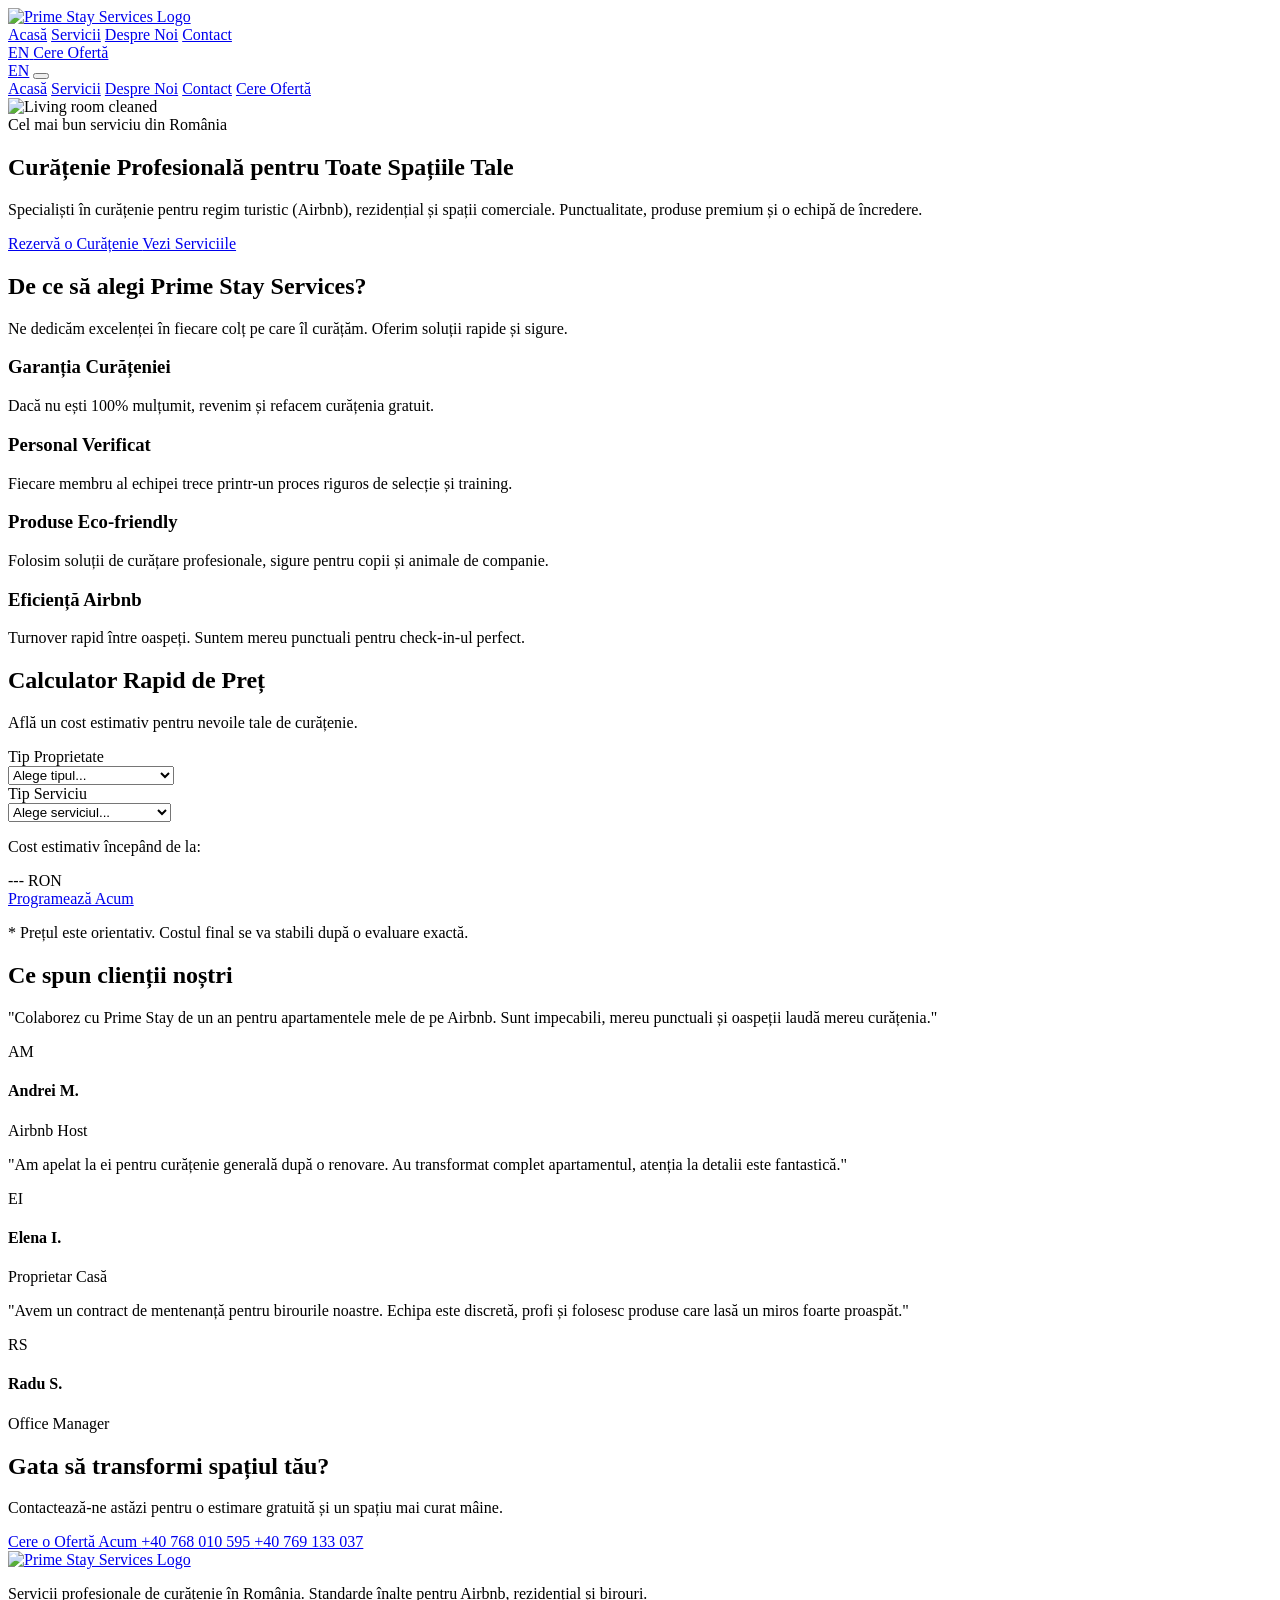
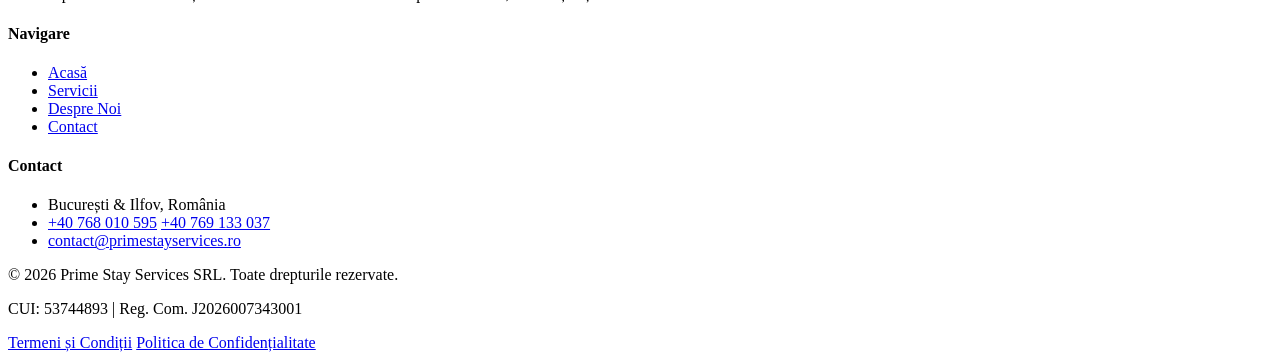
==== index.html @ 4a58f450 "Add files via upload" ====
<!DOCTYPE html>
<html lang="ro">
<head>
    <meta charset="UTF-8">
    <meta name="viewport" content="width=device-width, initial-scale=1.0">
    <title>Prime Stay Services | Curățenie Profesională</title>
    <meta name="description" content="Servicii profesionale de curățenie în România. Curățenie Airbnb, rezidențială, și birouri.">
    <!-- Tailwind CSS -->
    <script src="https://cdn.tailwindcss.com"></script>
    <script>
        tailwind.config = {
            theme: {
                extend: {
                    colors: {
                        primary: '#0284C7', // sky-600
                        accent: '#059669', // emerald-600
                    },
                    fontFamily: {
                        sans: ['Inter', 'sans-serif'],
                        heading: ['Outfit', 'sans-serif'],
                    }
                }
            }
        }
    </script>
    <!-- Custom CSS -->
    <link rel="stylesheet" href="css/styles.css">
    <!-- Phosphor Icons -->
    <script src="https://unpkg.com/@phosphor-icons/web"></script>
</head>
<body class="antialiased bg-gray-50 text-slate-800">

    <!-- Header -->
    <header class="fixed w-full top-0 z-50 glass transition-all duration-300">
        <div class="max-w-7xl mx-auto px-4 sm:px-6 lg:px-8">
            <div class="flex justify-between items-center h-28 md:h-32">
                <!-- Logo -->
                <div class="flex-shrink-0 flex items-center">
                    <a href="index.html" class="flex items-center">
                        <img src="assets/Primestay%20Logo.png" alt="Prime Stay Services Logo" class="h-28 md:h-32 w-auto max-w-[300px] md:max-w-[400px] object-contain drop-shadow-xl transform scale-[1.35] md:scale-[1.4] translate-y-3 md:translate-y-4 origin-left">
                    </a>
                </div>
                
                <!-- Desktop Nav -->
                <nav class="hidden md:flex space-x-8 items-center">
                    <a href="index.html" class="text-primary font-medium hover:text-accent transition-colors" data-i18n="nav-home">Acasă</a>
                    <a href="services.html" class="text-slate-600 font-medium hover:text-primary transition-colors" data-i18n="nav-services">Servicii</a>
                    <a href="about.html" class="text-slate-600 font-medium hover:text-primary transition-colors" data-i18n="nav-about">Despre Noi</a>
                    <a href="contact.html" class="text-slate-600 font-medium hover:text-primary transition-colors" data-i18n="nav-contact">Contact</a>
                    
                    <div class="flex items-center gap-4 border-l border-gray-300 pl-4">
                        <a href="index-en.html" class="flex items-center gap-1 text-sm font-semibold text-slate-700 hover:text-primary transition">
                            <i class="ph ph-globe text-lg"></i> <span>EN</span>
                        </a>
                        <a href="contact.html" class="bg-primary hover:bg-sky-700 text-white px-5 py-2.5 rounded-full font-medium transition-all shadow-md hover:shadow-lg transform hover:-translate-y-0.5" data-i18n="cta-quote">Cere Ofertă</a>
                    </div>
                </nav>

                <!-- Mobile menu button -->
                <div class="md:hidden flex items-center gap-4">
                    <a href="index-en.html" class="text-sm font-semibold text-slate-700 hover:text-primary transition">EN</a>
                    <button id="mobile-menu-btn" class="text-slate-600 hover:text-primary focus:outline-none">
                        <i class="ph ph-list text-3xl"></i>
                    </button>
                </div>
            </div>
        </div>
        
        <!-- Mobile Menu -->
        <div id="mobile-menu" class="hidden md:hidden bg-white border-t border-gray-100 shadow-xl absolute w-full">
            <div class="px-4 pt-2 pb-6 space-y-2">
                <a href="index.html" class="block px-3 py-3 rounded-md text-base font-medium text-primary bg-sky-50" data-i18n="nav-home">Acasă</a>
                <a href="services.html" class="block px-3 py-3 rounded-md text-base font-medium text-slate-700 hover:text-primary hover:bg-sky-50" data-i18n="nav-services">Servicii</a>
                <a href="about.html" class="block px-3 py-3 rounded-md text-base font-medium text-slate-700 hover:text-primary hover:bg-sky-50" data-i18n="nav-about">Despre Noi</a>
                <a href="contact.html" class="block px-3 py-3 rounded-md text-base font-medium text-slate-700 hover:text-primary hover:bg-sky-50" data-i18n="nav-contact">Contact</a>
                <a href="contact.html" class="block px-3 py-3 mt-4 text-center rounded-full text-base font-medium bg-primary text-white" data-i18n="cta-quote">Cere Ofertă</a>
            </div>
        </div>
    </header>

    <!-- Hero Section -->
    <main>
        <section class="relative pt-32 pb-20 lg:pt-48 lg:pb-32 overflow-hidden bg-slate-900">
            <!-- Background Image overlay -->
            <div class="absolute inset-0 opacity-40">
                <img src="https://images.unsplash.com/photo-1527515637462-cff94eecc1ac?q=80&w=2574&auto=format&fit=crop" alt="Living room cleaned" class="w-full h-full object-cover" />
            </div>
            <!-- Gradient Overlay -->
            <div class="absolute inset-0 bg-gradient-to-r from-slate-900 via-slate-900/80 to-transparent"></div>
            
            <div class="relative max-w-7xl mx-auto px-4 sm:px-6 lg:px-8">
                <div class="max-w-2xl">
                    <div class="inline-flex items-center gap-2 px-3 py-1 rounded-full bg-accent/20 border border-accent/30 text-emerald-400 text-sm font-semibold mb-6">
                        <i class="ph-fill ph-check-circle"></i> Cel mai bun serviciu din România
                    </div>
                    <h1 class="text-4xl md:text-5xl lg:text-6xl font-heading font-extrabold text-white leading-tight mb-6">
                        Curățenie Profesională pentru <span class="text-transparent bg-clip-text bg-gradient-to-r from-sky-400 to-emerald-400">Toate Spațiile Tale</span>
                    </h1>
                    <p class="text-lg text-slate-300 mb-8 max-w-xl">
                        Specialiști în curățenie pentru regim turistic (Airbnb), rezidențial și spații comerciale. Punctualitate, produse premium și o echipă de încredere.
                    </p>
                    <div class="flex flex-col sm:flex-row gap-4">
                        <a href="contact.html" class="inline-flex justify-center items-center px-8 py-4 border border-transparent text-base font-medium rounded-full text-white bg-primary hover:bg-sky-500 shadow-lg hover:shadow-sky-500/30 transition-all hover:-translate-y-1">
                            Rezervă o Curățenie
                        </a>
                        <a href="services.html" class="inline-flex justify-center items-center px-8 py-4 border-2 border-white/20 hover:border-white/50 text-base font-medium rounded-full text-white bg-white/5 hover:bg-white/10 backdrop-blur-sm transition-all hover:-translate-y-1">
                            Vezi Serviciile
                        </a>
                    </div>
                </div>
            </div>
        </section>

        <!-- Why Choose Us -->
        <section class="py-20 bg-white">
            <div class="max-w-7xl mx-auto px-4 sm:px-6 lg:px-8">
                <div class="text-center mb-16">
                    <h2 class="text-3xl font-heading font-bold text-slate-900 mb-4">De ce să alegi Prime Stay Services?</h2>
                    <p class="text-slate-600 max-w-2xl mx-auto">Ne dedicăm excelenței în fiecare colț pe care îl curățăm. Oferim soluții rapide și sigure.</p>
                </div>
                
                <div class="grid grid-cols-1 md:grid-cols-2 lg:grid-cols-4 gap-8">
                    <!-- Feature 1 -->
                    <div class="bg-gray-50 rounded-2xl p-8 hover-scale border border-gray-100">
                        <div class="w-14 h-14 bg-sky-100 rounded-xl flex items-center justify-center mb-6 text-primary">
                            <i class="ph ph-medal text-3xl"></i>
                        </div>
                        <h3 class="text-xl font-heading font-bold text-slate-900 mb-3">Garanția Curățeniei</h3>
                        <p class="text-slate-600 text-sm">Dacă nu ești 100% mulțumit, revenim și refacem curățenia gratuit.</p>
                    </div>
                    <!-- Feature 2 -->
                    <div class="bg-gray-50 rounded-2xl p-8 hover-scale border border-gray-100">
                        <div class="w-14 h-14 bg-emerald-100 rounded-xl flex items-center justify-center mb-6 text-accent">
                            <i class="ph ph-shield-check text-3xl"></i>
                        </div>
                        <h3 class="text-xl font-heading font-bold text-slate-900 mb-3">Personal Verificat</h3>
                        <p class="text-slate-600 text-sm">Fiecare membru al echipei trece printr-un proces riguros de selecție și training.</p>
                    </div>
                    <!-- Feature 3 -->
                    <div class="bg-gray-50 rounded-2xl p-8 hover-scale border border-gray-100">
                        <div class="w-14 h-14 bg-sky-100 rounded-xl flex items-center justify-center mb-6 text-primary">
                            <i class="ph ph-leaf text-3xl"></i>
                        </div>
                        <h3 class="text-xl font-heading font-bold text-slate-900 mb-3">Produse Eco-friendly</h3>
                        <p class="text-slate-600 text-sm">Folosim soluții de curățare profesionale, sigure pentru copii și animale de companie.</p>
                    </div>
                    <!-- Feature 4 -->
                    <div class="bg-gray-50 rounded-2xl p-8 hover-scale border border-gray-100">
                        <div class="w-14 h-14 bg-emerald-100 rounded-xl flex items-center justify-center mb-6 text-accent">
                            <i class="ph ph-timer text-3xl"></i>
                        </div>
                        <h3 class="text-xl font-heading font-bold text-slate-900 mb-3">Eficiență Airbnb</h3>
                        <p class="text-slate-600 text-sm">Turnover rapid între oaspeți. Suntem mereu punctuali pentru check-in-ul perfect.</p>
                    </div>
                </div>
            </div>
        </section>

        <!-- Price Estimator Widget -->
        <section class="py-20 bg-slate-50 relative">
            <div class="max-w-4xl mx-auto px-4 sm:px-6 lg:px-8">
                <div class="bg-white rounded-3xl shadow-xl p-8 md:p-12 relative overflow-hidden border border-gray-100">
                    <!-- Decor -->
                    <div class="absolute -right-20 -top-20 w-64 h-64 bg-sky-50 rounded-full mix-blend-multiply filter blur-3xl opacity-70"></div>
                    <div class="absolute -left-20 -bottom-20 w-64 h-64 bg-emerald-50 rounded-full mix-blend-multiply filter blur-3xl opacity-70"></div>
                    
                    <div class="relative z-10">
                        <div class="text-center mb-10">
                            <h2 class="text-3xl font-heading font-bold text-slate-900 mb-3">Calculator Rapid de Preț</h2>
                            <p class="text-slate-500">Află un cost estimativ pentru nevoile tale de curățenie.</p>
                        </div>
                        
                        <div class="grid grid-cols-1 md:grid-cols-2 gap-8">
                            <div>
                                <label class="block text-sm font-medium text-slate-700 mb-2">Tip Proprietate</label>
                                <div class="relative">
                                    <select id="property-type" class="block w-full pl-3 pr-10 py-4 text-base border-gray-300 focus:outline-none focus:ring-primary focus:border-primary sm:text-sm rounded-xl bg-gray-50 border appearance-none transition-all cursor-pointer">
                                        <option value="" disabled selected>Alege tipul...</option>
                                        <option value="garsoniera">Garsonieră</option>
                                        <option value="ap2">Apartament 2 Camere</option>
                                        <option value="ap3">Apartament 3+ Camere</option>
                                        <option value="casa">Casă / Vilă</option>
                                        <option value="birou">Birou / Spațiu Comercial</option>
                                    </select>
                                    <div class="pointer-events-none absolute inset-y-0 right-0 flex items-center px-4 text-slate-500">
                                        <i class="ph ph-caret-down"></i>
                                    </div>
                                </div>
                            </div>
                            
                            <div>
                                <label class="block text-sm font-medium text-slate-700 mb-2">Tip Serviciu</label>
                                <div class="relative">
                                    <select id="service-type" class="block w-full pl-3 pr-10 py-4 text-base border-gray-300 focus:outline-none focus:ring-primary focus:border-primary sm:text-sm rounded-xl bg-gray-50 border appearance-none transition-all cursor-pointer">
                                        <option value="" disabled selected>Alege serviciul...</option>
                                        <option value="intretinere">Curățenie de Întreținere</option>
                                        <option value="generala">Curățenie Generală</option>
                                        <option value="constructor">După Constructor</option>
                                        <option value="turistic">Regim Turistic (Airbnb)</option>
                                    </select>
                                    <div class="pointer-events-none absolute inset-y-0 right-0 flex items-center px-4 text-slate-500">
                                        <i class="ph ph-caret-down"></i>
                                    </div>
                                </div>
                            </div>
                        </div>

                        <div class="mt-10 bg-slate-900 rounded-2xl p-6 flex flex-col sm:flex-row items-center justify-between text-white">
                            <div>
                                <p class="text-slate-400 text-sm mb-1">Cost estimativ începând de la:</p>
                                <div id="estimate-result" class="text-3xl font-heading font-bold text-transparent bg-clip-text bg-gradient-to-r from-sky-400 to-emerald-400">
                                    --- RON
                                </div>
                            </div>
                            <div class="mt-4 sm:mt-0">
                                <a href="contact.html" class="inline-block bg-primary hover:bg-sky-500 text-white px-6 py-3 rounded-full font-medium transition-colors">
                                    Programează Acum
                                </a>
                            </div>
                        </div>
                        <p class="text-xs text-center text-slate-400 mt-4">* Prețul este orientativ. Costul final se va stabili după o evaluare exactă.</p>
                    </div>
                </div>
            </div>
        </section>

        <!-- Testimonials -->
        <section class="py-20 bg-white">
            <div class="max-w-7xl mx-auto px-4 sm:px-6 lg:px-8">
                <div class="text-center mb-16">
                    <h2 class="text-3xl font-heading font-bold text-slate-900 mb-4">Ce spun clienții noștri</h2>
                </div>
                
                <div class="grid grid-cols-1 md:grid-cols-3 gap-8">
                    <!-- Review 1 -->
                    <div class="bg-gray-50 p-8 rounded-2xl border border-gray-100 hover-scale">
                        <div class="flex text-yellow-400 mb-4">
                            <i class="ph-fill ph-star text-xl"></i>
                            <i class="ph-fill ph-star text-xl"></i>
                            <i class="ph-fill ph-star text-xl"></i>
                            <i class="ph-fill ph-star text-xl"></i>
                            <i class="ph-fill ph-star text-xl"></i>
                        </div>
                        <p class="text-slate-600 mb-6 italic">"Colaborez cu Prime Stay de un an pentru apartamentele mele de pe Airbnb. Sunt impecabili, mereu punctuali și oaspeții laudă mereu curățenia."</p>
                        <div class="flex items-center gap-4">
                            <div class="w-12 h-12 bg-sky-200 rounded-full flex items-center justify-center font-bold text-primary">AM</div>
                            <div>
                                <h4 class="font-bold text-slate-900">Andrei M.</h4>
                                <p class="text-xs text-slate-500">Airbnb Host</p>
                            </div>
                        </div>
                    </div>
                    
                    <!-- Review 2 -->
                    <div class="bg-gray-50 p-8 rounded-2xl border border-gray-100 hover-scale">
                        <div class="flex text-yellow-400 mb-4">
                            <i class="ph-fill ph-star text-xl"></i>
                            <i class="ph-fill ph-star text-xl"></i>
                            <i class="ph-fill ph-star text-xl"></i>
                            <i class="ph-fill ph-star text-xl"></i>
                            <i class="ph-fill ph-star text-xl"></i>
                        </div>
                        <p class="text-slate-600 mb-6 italic">"Am apelat la ei pentru curățenie generală după o renovare. Au transformat complet apartamentul, atenția la detalii este fantastică."</p>
                        <div class="flex items-center gap-4">
                            <div class="w-12 h-12 bg-emerald-200 rounded-full flex items-center justify-center font-bold text-accent">EI</div>
                            <div>
                                <h4 class="font-bold text-slate-900">Elena I.</h4>
                                <p class="text-xs text-slate-500">Proprietar Casă</p>
                            </div>
                        </div>
                    </div>

                    <!-- Review 3 -->
                    <div class="bg-gray-50 p-8 rounded-2xl border border-gray-100 hover-scale">
                        <div class="flex text-yellow-400 mb-4">
                            <i class="ph-fill ph-star text-xl"></i>
                            <i class="ph-fill ph-star text-xl"></i>
                            <i class="ph-fill ph-star text-xl"></i>
                            <i class="ph-fill ph-star text-xl"></i>
                            <i class="ph-fill ph-star text-xl"></i>
                        </div>
                        <p class="text-slate-600 mb-6 italic">"Avem un contract de mentenanță pentru birourile noastre. Echipa este discretă, profi și folosesc produse care lasă un miros foarte proaspăt."</p>
                        <div class="flex items-center gap-4">
                            <div class="w-12 h-12 bg-sky-200 rounded-full flex items-center justify-center font-bold text-primary">RS</div>
                            <div>
                                <h4 class="font-bold text-slate-900">Radu S.</h4>
                                <p class="text-xs text-slate-500">Office Manager</p>
                            </div>
                        </div>
                    </div>
                </div>
            </div>
        </section>

        <!-- CTA Banner -->
        <section class="py-16 bg-gradient-to-r from-primary to-accent relative overflow-hidden">
            <!-- Decorative circles -->
            <div class="absolute top-0 right-0 -mr-20 -mt-20 w-64 h-64 rounded-full bg-white opacity-10"></div>
            <div class="absolute bottom-0 left-0 -ml-20 -mb-20 w-80 h-80 rounded-full bg-white opacity-10"></div>
            
            <div class="relative max-w-4xl mx-auto px-4 sm:px-6 lg:px-8 text-center">
                <h2 class="text-3xl md:text-4xl font-heading font-bold text-white mb-6">Gata să transformi spațiul tău?</h2>
                <p class="text-sky-100 text-lg mb-8">Contactează-ne astăzi pentru o estimare gratuită și un spațiu mai curat mâine.</p>
                <div class="flex flex-col sm:flex-row justify-center items-center gap-4">
                    <a href="contact.html" class="px-8 py-4 bg-white text-slate-900 font-bold rounded-full shadow-lg hover:shadow-xl hover:bg-gray-50 transition-all hover:-translate-y-1">
                        Cere o Ofertă Acum
                    </a>
                    <a href="tel:+40768010595" class="px-8 py-4 border-2 border-white text-white font-bold rounded-full hover:bg-white/10 transition-all flex items-center gap-2">
                        <i class="ph-fill ph-phone"></i> +40 768 010 595
                    </a>
                    <a href="tel:+40769133037" class="px-8 py-4 border-2 border-white text-white font-bold rounded-full hover:bg-white/10 transition-all flex items-center gap-2">
                        <i class="ph-fill ph-phone"></i> +40 769 133 037
                    </a>
                </div>
            </div>
        </section>
    </main>

    <!-- Footer -->
    <footer class="bg-slate-900 text-slate-300 py-12 border-t border-slate-800">
        <div class="max-w-7xl mx-auto px-4 sm:px-6 lg:px-8">
            <div class="grid grid-cols-1 md:grid-cols-4 gap-8 mb-8">
                <div class="col-span-1 md:col-span-2">
                    <a href="index.html" class="inline-block mb-6">
                        <img src="assets/Primestay%20Logo.png" alt="Prime Stay Services Logo" class="h-32 w-auto max-w-[300px] object-contain drop-shadow-lg">
                    </a>
                    <p class="text-slate-400 max-w-sm mb-6">Servicii profesionale de curățenie în România. Standarde înalte pentru Airbnb, rezidențial și birouri.</p>
                    <div class="flex space-x-4">
                        <a href="#" class="w-10 h-10 rounded-full bg-slate-800 flex items-center justify-center hover:bg-primary hover:text-white transition-colors">
                            <i class="ph-fill ph-facebook-logo text-xl"></i>
                        </a>
                        <a href="#" class="w-10 h-10 rounded-full bg-slate-800 flex items-center justify-center hover:bg-primary hover:text-white transition-colors">
                            <i class="ph-fill ph-instagram-logo text-xl"></i>
                        </a>
                    </div>
                </div>
                
                <div>
                    <h4 class="text-white font-bold mb-4 font-heading">Navigare</h4>
                    <ul class="space-y-2">
                        <li><a href="index.html" class="hover:text-primary transition-colors">Acasă</a></li>
                        <li><a href="services.html" class="hover:text-primary transition-colors">Servicii</a></li>
                        <li><a href="about.html" class="hover:text-primary transition-colors">Despre Noi</a></li>
                        <li><a href="contact.html" class="hover:text-primary transition-colors">Contact</a></li>
                    </ul>
                </div>
                
                <div>
                    <h4 class="text-white font-bold mb-4 font-heading">Contact</h4>
                    <ul class="space-y-3">
                        <li class="flex items-start gap-3">
                            <i class="ph-fill ph-map-pin text-primary mt-1"></i>
                            <span>București & Ilfov, România</span>
                        </li>
                        <li class="flex items-start gap-3">
                            <i class="ph-fill ph-phone text-primary mt-1"></i>
                            <div class="flex flex-col gap-1">
                                <a href="tel:+40768010595" class="hover:text-primary transition-colors">+40 768 010 595</a>
                                <a href="tel:+40769133037" class="hover:text-primary transition-colors">+40 769 133 037</a>
                            </div>
                        </li>
                        <li class="flex items-center gap-3">
                            <i class="ph-fill ph-envelope-simple text-primary"></i>
                            <a href="mailto:contact@primestayservices.ro" class="hover:text-primary transition-colors">contact@primestayservices.ro</a>
                        </li>
                    </ul>
                </div>
            </div>
            
            <div class="pt-8 border-t border-slate-800 flex flex-col md:flex-row justify-between items-center gap-4 text-sm text-slate-500">
                <div class="text-center md:text-left">
                    <p>&copy; 2026 Prime Stay Services SRL. Toate drepturile rezervate.</p>
                    <p class="mt-1">CUI: 53744893 | Reg. Com. J2026007343001</p>
                </div>
                <div class="flex gap-4">
                    <a href="#" class="hover:text-white transition-colors">Termeni și Condiții</a>
                    <a href="#" class="hover:text-white transition-colors">Politica de Confidențialitate</a>
                </div>
            </div>
        </div>
    </footer>

    <!-- Floating WhatsApp Widget -->
    <a href="https://wa.me/40700000000" target="_blank" class="fixed bottom-6 right-6 w-16 h-16 bg-[#25D366] text-white rounded-full flex items-center justify-center text-3xl shadow-2xl z-50 whatsapp-widget transition-transform">
        <i class="ph-fill ph-whatsapp-logo"></i>
    </a>

    <!-- Scripts -->
    <script src="js/main.js"></script>
</body>
</html>
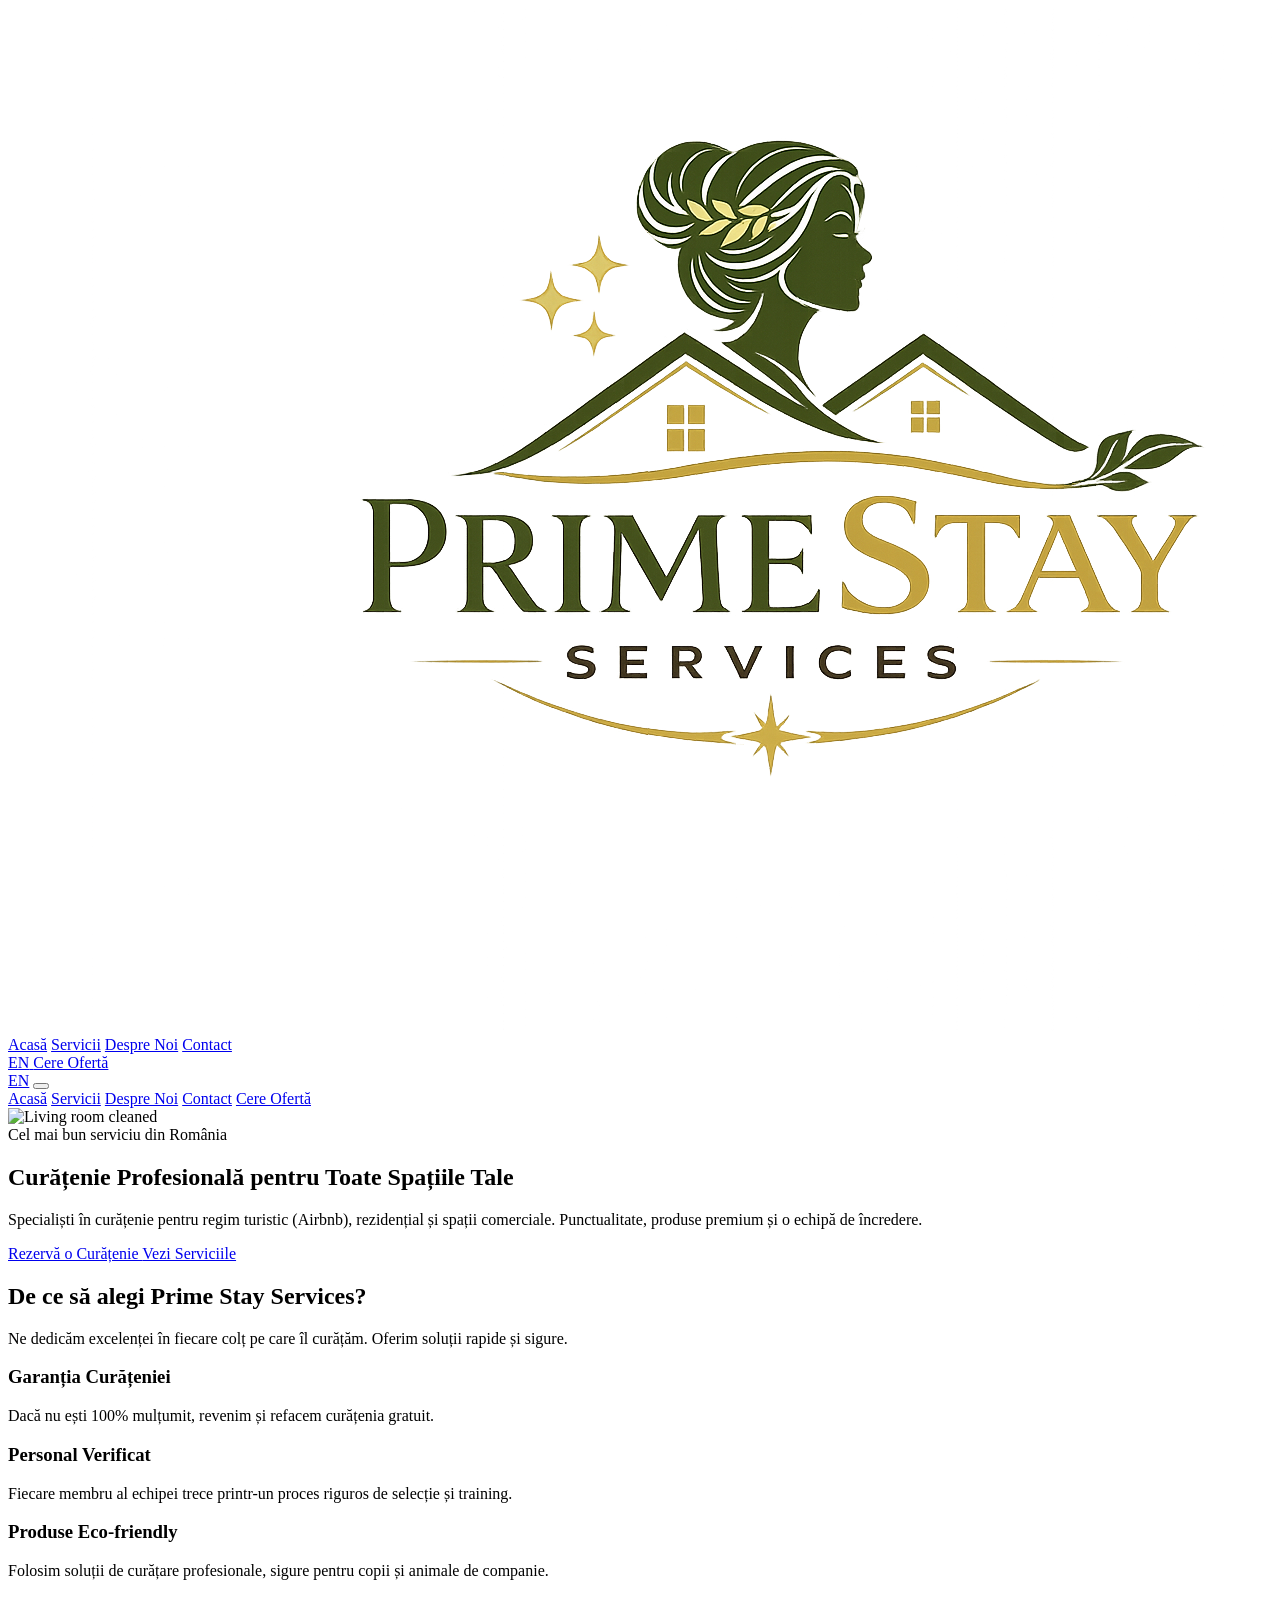
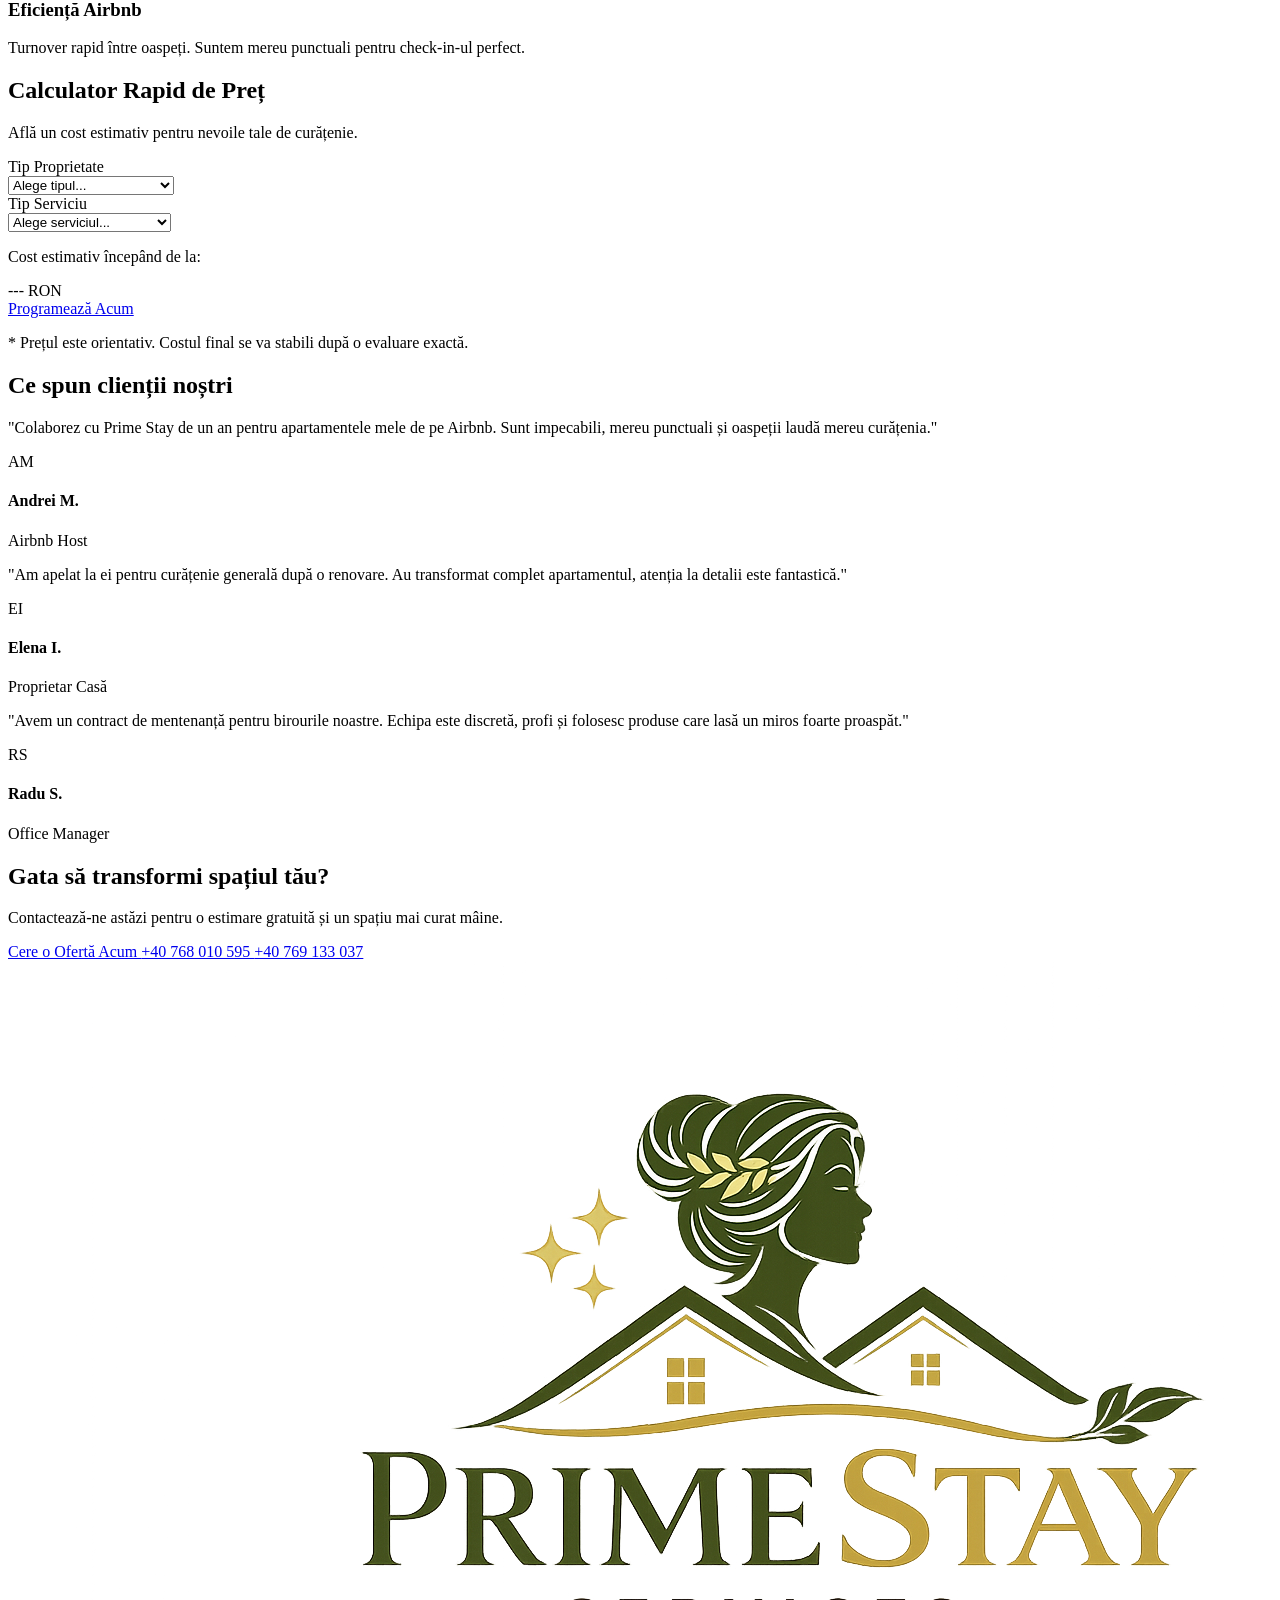
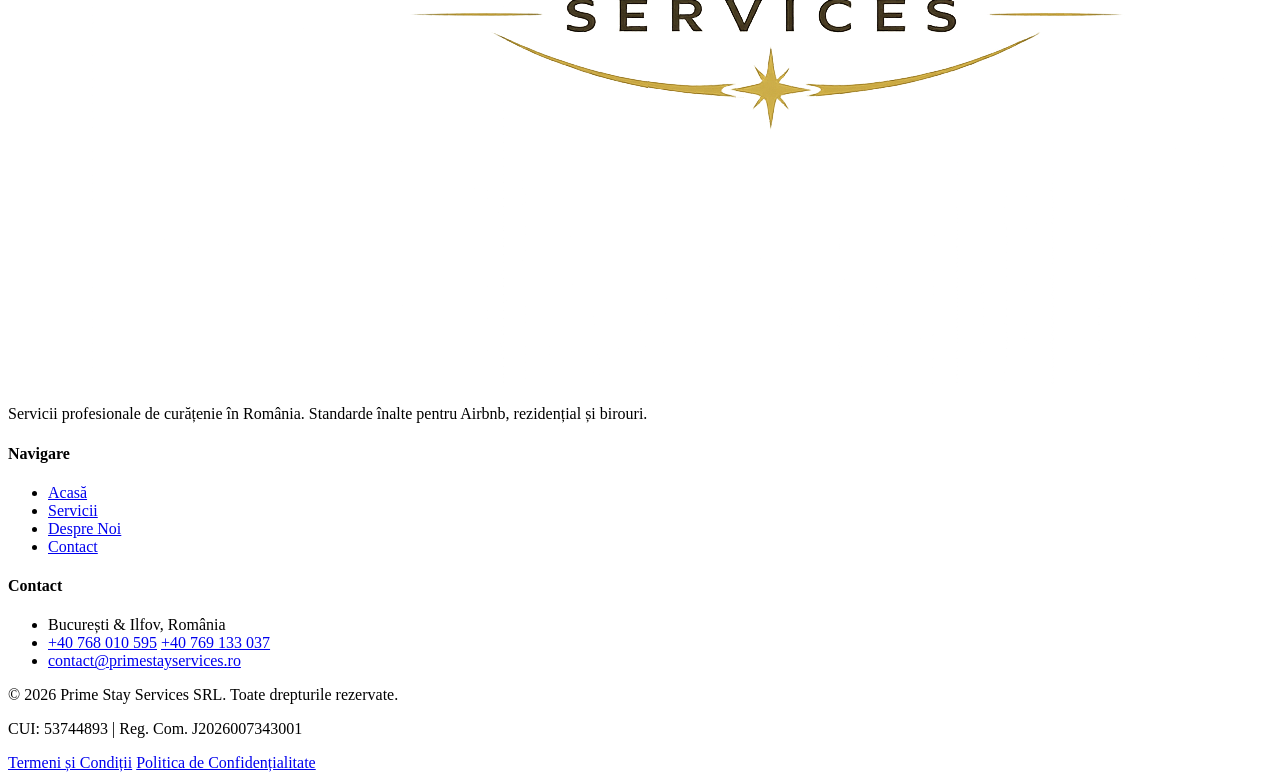
==== commit ea3a5556: "Add files via upload" ====
--- a/index.html
+++ b/index.html
@@ -31,7 +31,7 @@
 <body class="antialiased bg-gray-50 text-slate-800">
 
     <!-- Header -->
-    <header class="fixed w-full top-0 z-50 glass transition-all duration-300">
+    <header class="fixed w-full top-0 z-50 bg-white shadow-md transition-all duration-300">
         <div class="max-w-7xl mx-auto px-4 sm:px-6 lg:px-8">
             <div class="flex justify-between items-center h-28 md:h-32">
                 <!-- Logo -->
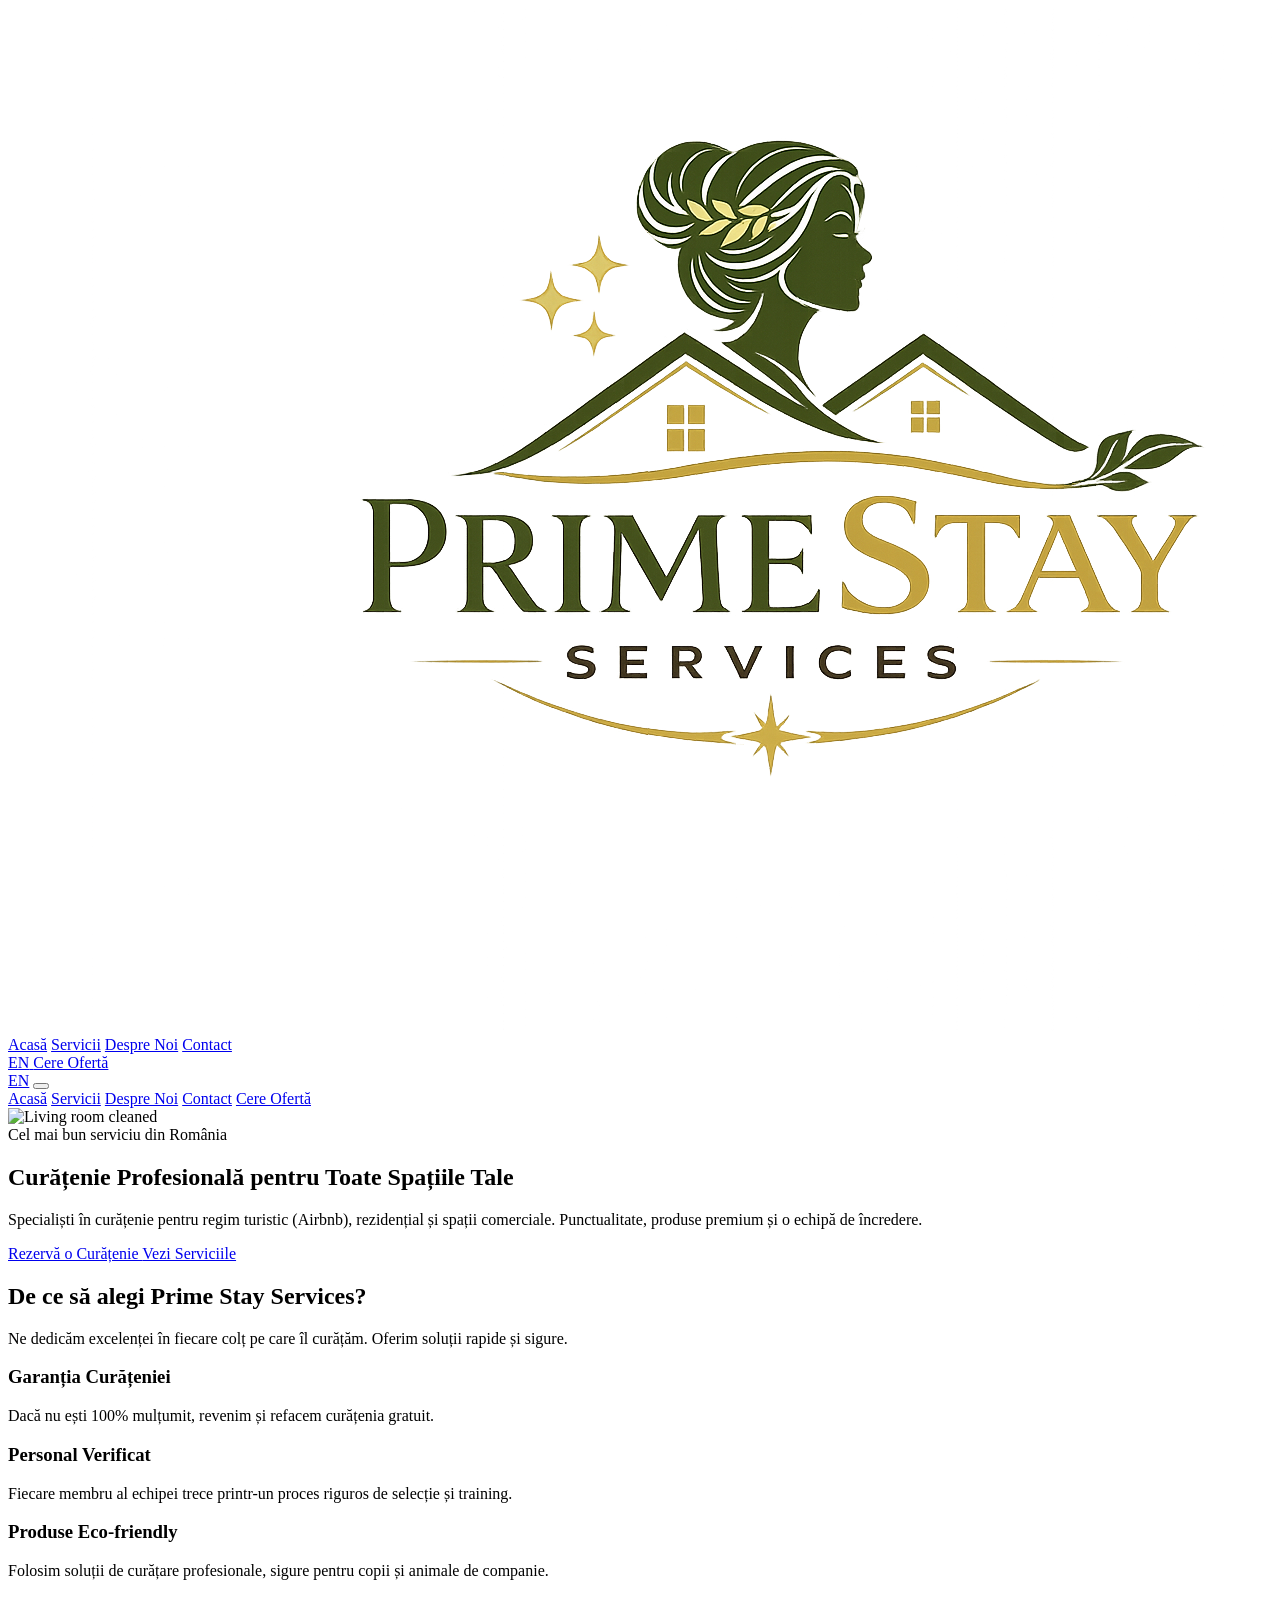
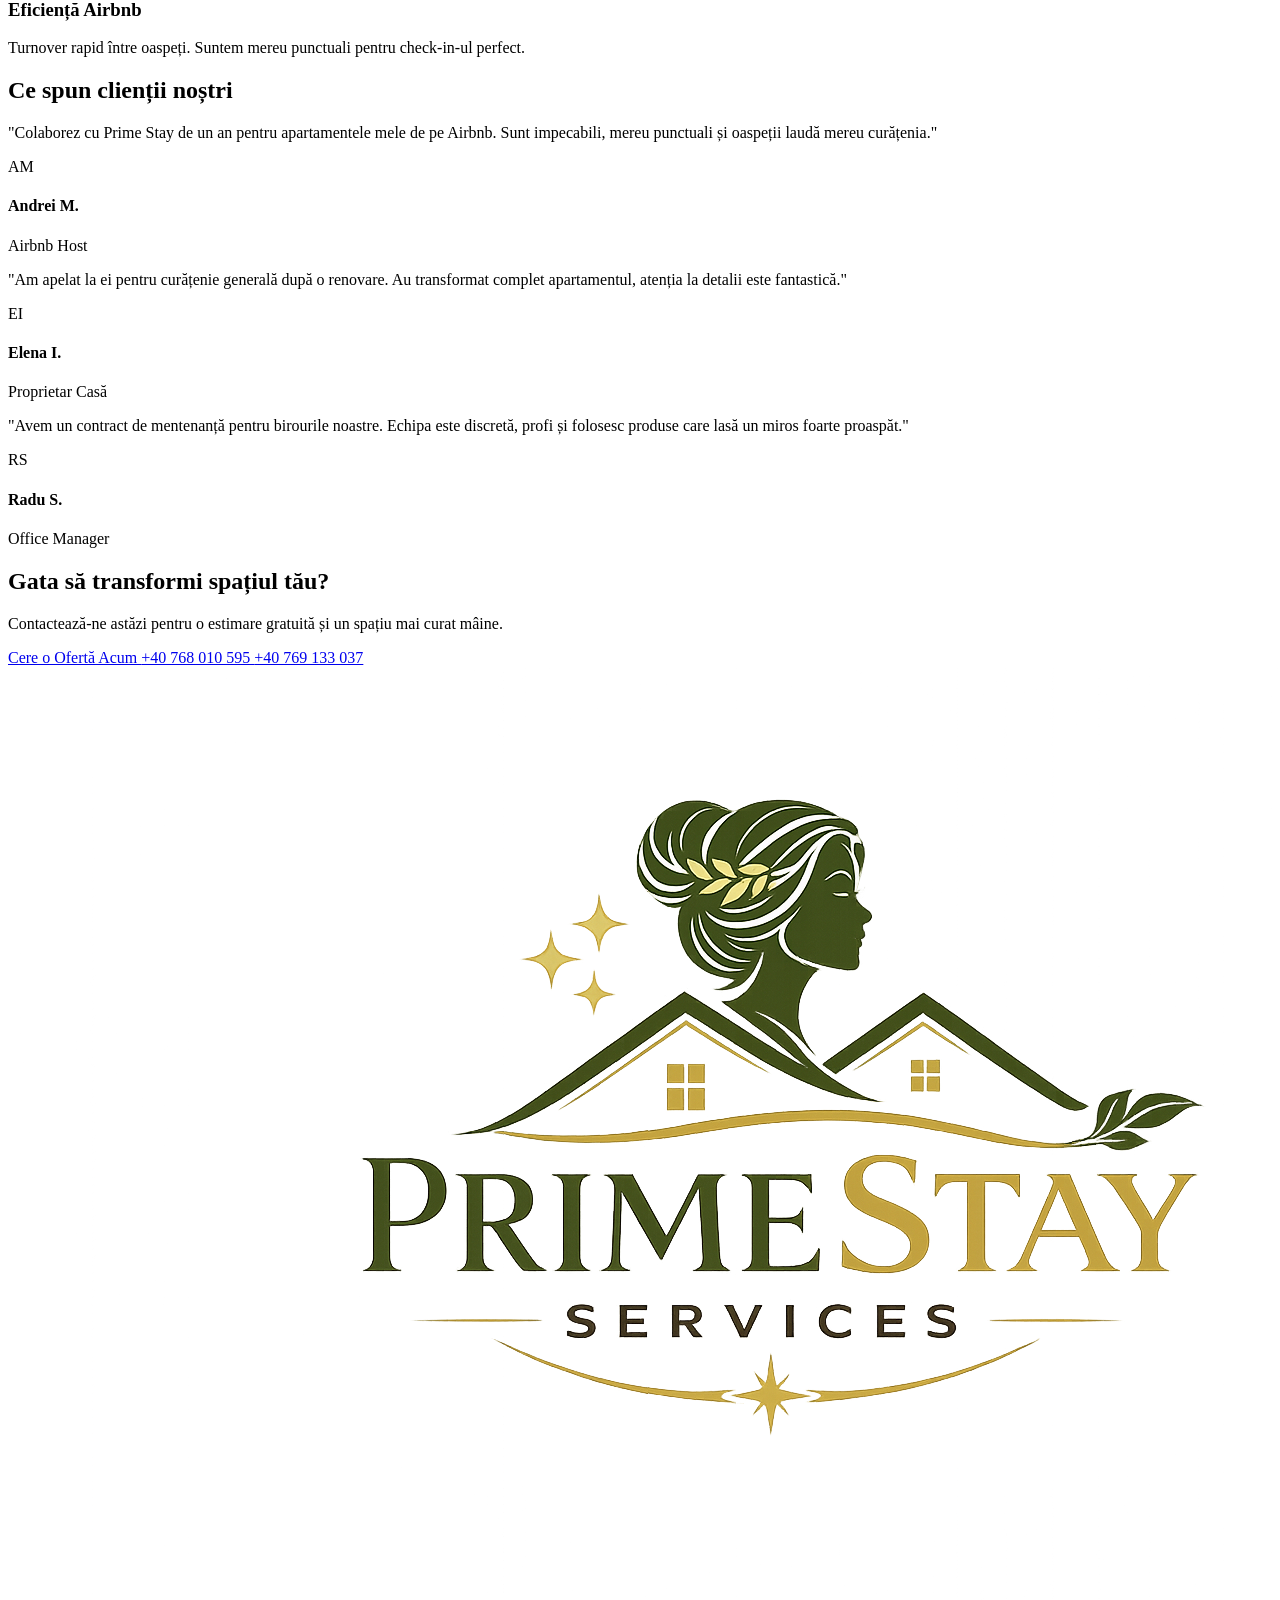
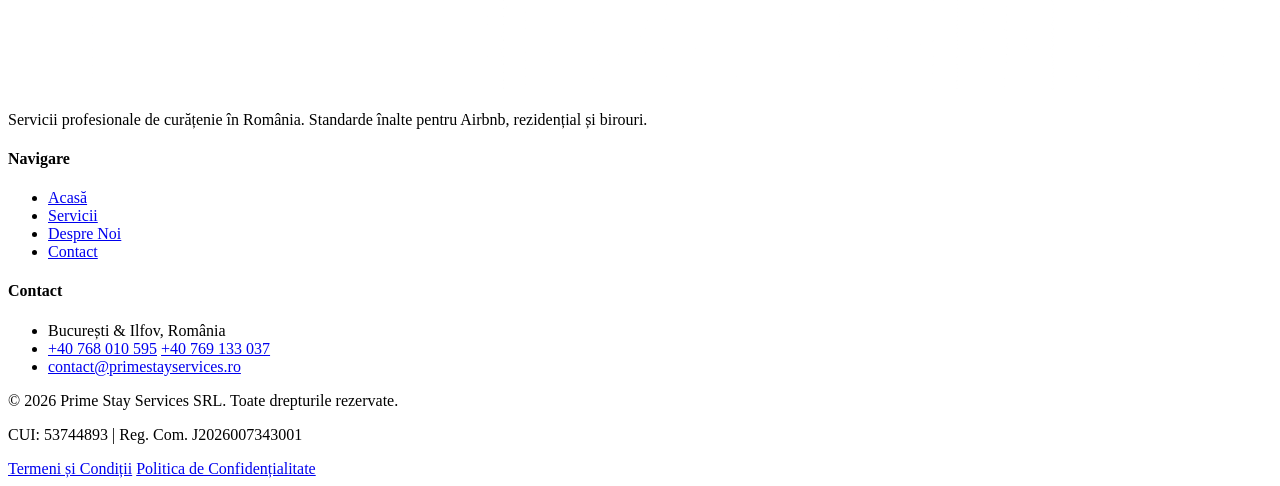
==== commit 1998e71e: "Add files via upload" ====
--- a/index.html
+++ b/index.html
@@ -57,7 +57,7 @@
                 </nav>
 
                 <!-- Mobile menu button -->
-                <div class="md:hidden flex items-center gap-4">
+                <div class="md:hidden flex items-center gap-4 relative z-10">
                     <a href="index-en.html" class="text-sm font-semibold text-slate-700 hover:text-primary transition">EN</a>
                     <button id="mobile-menu-btn" class="text-slate-600 hover:text-primary focus:outline-none">
                         <i class="ph ph-list text-3xl"></i>
@@ -67,7 +67,7 @@
         </div>
         
         <!-- Mobile Menu -->
-        <div id="mobile-menu" class="hidden md:hidden bg-white border-t border-gray-100 shadow-xl absolute w-full">
+        <div id="mobile-menu" class="hidden md:hidden bg-white border-t border-gray-100 shadow-xl absolute w-full left-0 top-full">
             <div class="px-4 pt-2 pb-6 space-y-2">
                 <a href="index.html" class="block px-3 py-3 rounded-md text-base font-medium text-primary bg-sky-50" data-i18n="nav-home">Acasă</a>
                 <a href="services.html" class="block px-3 py-3 rounded-md text-base font-medium text-slate-700 hover:text-primary hover:bg-sky-50" data-i18n="nav-services">Servicii</a>
@@ -156,73 +156,7 @@
             </div>
         </section>
 
-        <!-- Price Estimator Widget -->
-        <section class="py-20 bg-slate-50 relative">
-            <div class="max-w-4xl mx-auto px-4 sm:px-6 lg:px-8">
-                <div class="bg-white rounded-3xl shadow-xl p-8 md:p-12 relative overflow-hidden border border-gray-100">
-                    <!-- Decor -->
-                    <div class="absolute -right-20 -top-20 w-64 h-64 bg-sky-50 rounded-full mix-blend-multiply filter blur-3xl opacity-70"></div>
-                    <div class="absolute -left-20 -bottom-20 w-64 h-64 bg-emerald-50 rounded-full mix-blend-multiply filter blur-3xl opacity-70"></div>
-                    
-                    <div class="relative z-10">
-                        <div class="text-center mb-10">
-                            <h2 class="text-3xl font-heading font-bold text-slate-900 mb-3">Calculator Rapid de Preț</h2>
-                            <p class="text-slate-500">Află un cost estimativ pentru nevoile tale de curățenie.</p>
-                        </div>
-                        
-                        <div class="grid grid-cols-1 md:grid-cols-2 gap-8">
-                            <div>
-                                <label class="block text-sm font-medium text-slate-700 mb-2">Tip Proprietate</label>
-                                <div class="relative">
-                                    <select id="property-type" class="block w-full pl-3 pr-10 py-4 text-base border-gray-300 focus:outline-none focus:ring-primary focus:border-primary sm:text-sm rounded-xl bg-gray-50 border appearance-none transition-all cursor-pointer">
-                                        <option value="" disabled selected>Alege tipul...</option>
-                                        <option value="garsoniera">Garsonieră</option>
-                                        <option value="ap2">Apartament 2 Camere</option>
-                                        <option value="ap3">Apartament 3+ Camere</option>
-                                        <option value="casa">Casă / Vilă</option>
-                                        <option value="birou">Birou / Spațiu Comercial</option>
-                                    </select>
-                                    <div class="pointer-events-none absolute inset-y-0 right-0 flex items-center px-4 text-slate-500">
-                                        <i class="ph ph-caret-down"></i>
-                                    </div>
-                                </div>
-                            </div>
-                            
-                            <div>
-                                <label class="block text-sm font-medium text-slate-700 mb-2">Tip Serviciu</label>
-                                <div class="relative">
-                                    <select id="service-type" class="block w-full pl-3 pr-10 py-4 text-base border-gray-300 focus:outline-none focus:ring-primary focus:border-primary sm:text-sm rounded-xl bg-gray-50 border appearance-none transition-all cursor-pointer">
-                                        <option value="" disabled selected>Alege serviciul...</option>
-                                        <option value="intretinere">Curățenie de Întreținere</option>
-                                        <option value="generala">Curățenie Generală</option>
-                                        <option value="constructor">După Constructor</option>
-                                        <option value="turistic">Regim Turistic (Airbnb)</option>
-                                    </select>
-                                    <div class="pointer-events-none absolute inset-y-0 right-0 flex items-center px-4 text-slate-500">
-                                        <i class="ph ph-caret-down"></i>
-                                    </div>
-                                </div>
-                            </div>
-                        </div>
-
-                        <div class="mt-10 bg-slate-900 rounded-2xl p-6 flex flex-col sm:flex-row items-center justify-between text-white">
-                            <div>
-                                <p class="text-slate-400 text-sm mb-1">Cost estimativ începând de la:</p>
-                                <div id="estimate-result" class="text-3xl font-heading font-bold text-transparent bg-clip-text bg-gradient-to-r from-sky-400 to-emerald-400">
-                                    --- RON
-                                </div>
-                            </div>
-                            <div class="mt-4 sm:mt-0">
-                                <a href="contact.html" class="inline-block bg-primary hover:bg-sky-500 text-white px-6 py-3 rounded-full font-medium transition-colors">
-                                    Programează Acum
-                                </a>
-                            </div>
-                        </div>
-                        <p class="text-xs text-center text-slate-400 mt-4">* Prețul este orientativ. Costul final se va stabili după o evaluare exactă.</p>
-                    </div>
-                </div>
-            </div>
-        </section>
+
 
         <!-- Testimonials -->
         <section class="py-20 bg-white">
@@ -381,7 +315,7 @@
     </footer>
 
     <!-- Floating WhatsApp Widget -->
-    <a href="https://wa.me/40700000000" target="_blank" class="fixed bottom-6 right-6 w-16 h-16 bg-[#25D366] text-white rounded-full flex items-center justify-center text-3xl shadow-2xl z-50 whatsapp-widget transition-transform">
+    <a href="https://wa.me/40769133037" target="_blank" class="fixed bottom-6 right-6 w-16 h-16 bg-[#25D366] text-white rounded-full flex items-center justify-center text-3xl shadow-2xl z-50 whatsapp-widget transition-transform">
         <i class="ph-fill ph-whatsapp-logo"></i>
     </a>
 
